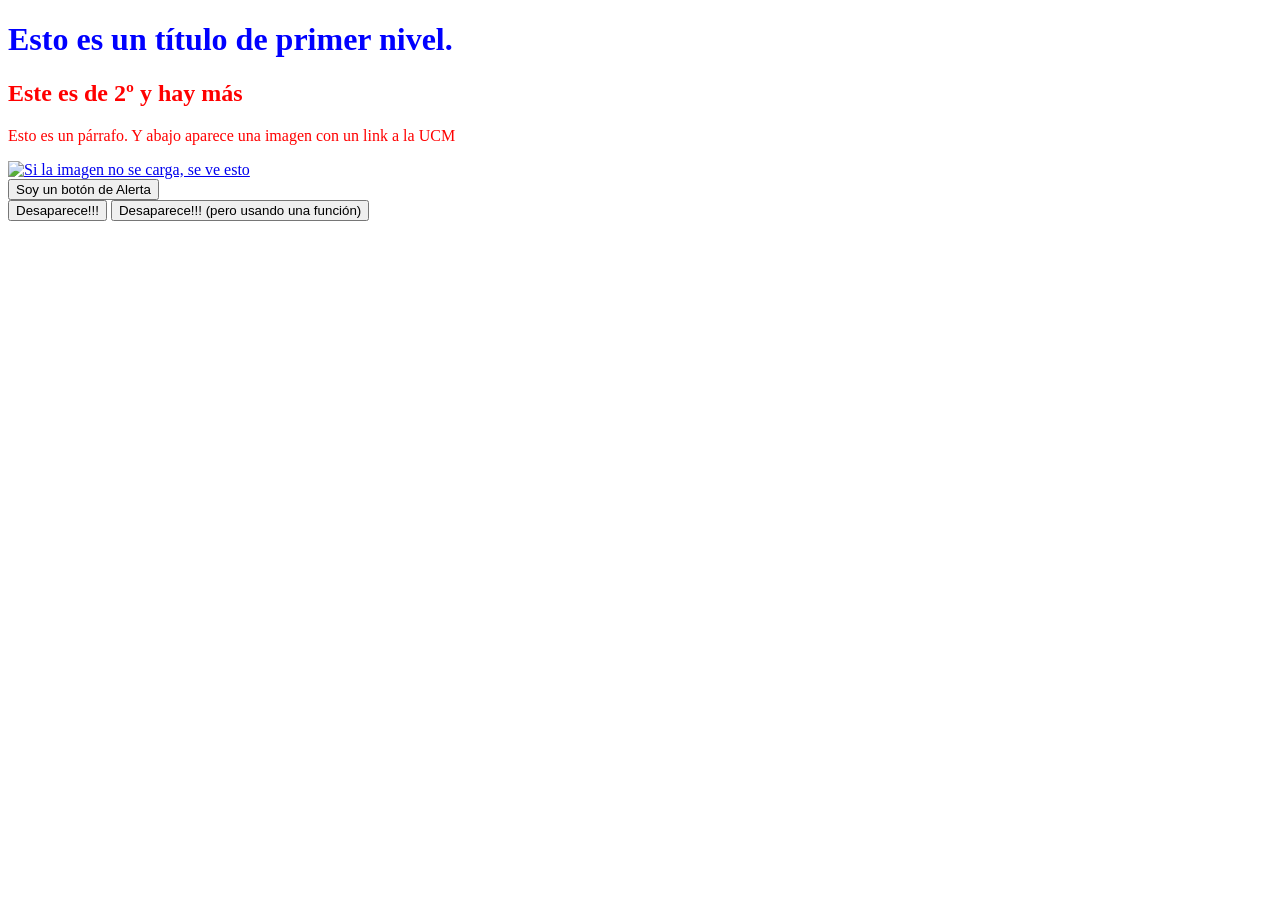
==== web/index.html @ 448c8946 "Ordenado cosillas" ====
<!DOCTYPE html>
<html lang="es">
<head>
  <meta charset="utf-8">
  <title>HTML</title>
  <meta name="viewport" content="width=device-width, initial-scale=1.0">
  <link rel="stylesheet" href="estilo.css"> <!-- Esto cargaria un archivo de estilo, pero no es necesario en Fiddle porque lo hace automáticamente -->
  <script src="script.js"></script> <!--Aquí podriamos cargar los scripts, también se puede en el <body>, y pasa lo mismo que con el css de antes, en verdad aquí no estamos cargando nada-->
</head>

<body>
  <h1>Esto es un título de primer nivel.</h1>
  <div>
    <h2 class=clase>Este es de 2º y hay más</h2>

    <p class=clase id="magico"> Esto es un párrafo. Y abajo aparece una imagen con un link a la UCM</p>
    <a href="https://www.ucm.es/" target="_blank">
      <img src="https://www.ucm.es/themes/ucm16/media/img/logo.png" alt="Si la imagen no se carga, se ve esto"><!--Modifica el atributo src y verás como se muestra el mensaje, pero el link (etiqueta <a>) seguirá funcionando al ser un hijo -->
    </a>
  </div>
  <div>
    <button onclick="alert(devuelveTextoDeAlerta())">Soy un botón de Alerta</button>
  </div>
  <div>
    <button onclick="document.getElementById('magico').style.visibility='hidden'"> Desaparece!!! </button>
    <button onclick="desaparece('magico')"> Desaparece!!! (pero usando una función) </button>
  </div>
</body>
<!--2023-2024-->
</html>
---- web/estilo.css ----
h1 {
  color: blue;
}

.clase {
  color: red;
}
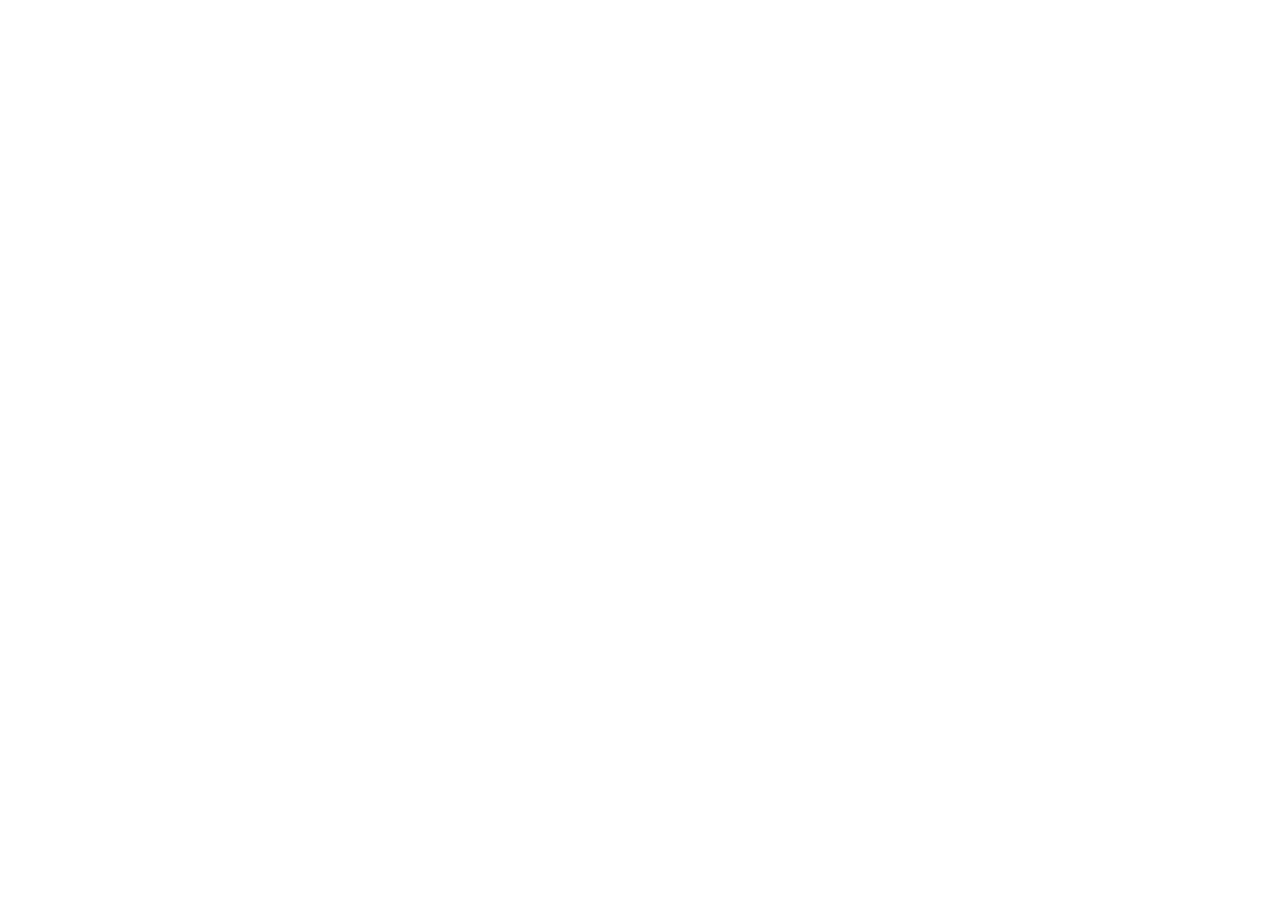
==== commit 54918c25: "vaciado plantilla y creado carpeta de imagenes de la web" ====
--- a/web/index.html
+++ b/web/index.html
@@ -9,22 +9,6 @@
 </head>
 
 <body>
-  <h1>Esto es un título de primer nivel.</h1>
-  <div>
-    <h2 class=clase>Este es de 2º y hay más</h2>
-
-    <p class=clase id="magico"> Esto es un párrafo. Y abajo aparece una imagen con un link a la UCM</p>
-    <a href="https://www.ucm.es/" target="_blank">
-      <img src="https://www.ucm.es/themes/ucm16/media/img/logo.png" alt="Si la imagen no se carga, se ve esto"><!--Modifica el atributo src y verás como se muestra el mensaje, pero el link (etiqueta <a>) seguirá funcionando al ser un hijo -->
-    </a>
-  </div>
-  <div>
-    <button onclick="alert(devuelveTextoDeAlerta())">Soy un botón de Alerta</button>
-  </div>
-  <div>
-    <button onclick="document.getElementById('magico').style.visibility='hidden'"> Desaparece!!! </button>
-    <button onclick="desaparece('magico')"> Desaparece!!! (pero usando una función) </button>
-  </div>
-</body>
-<!--2023-2024-->
+  
+<!--2026-2027-->
 </html>
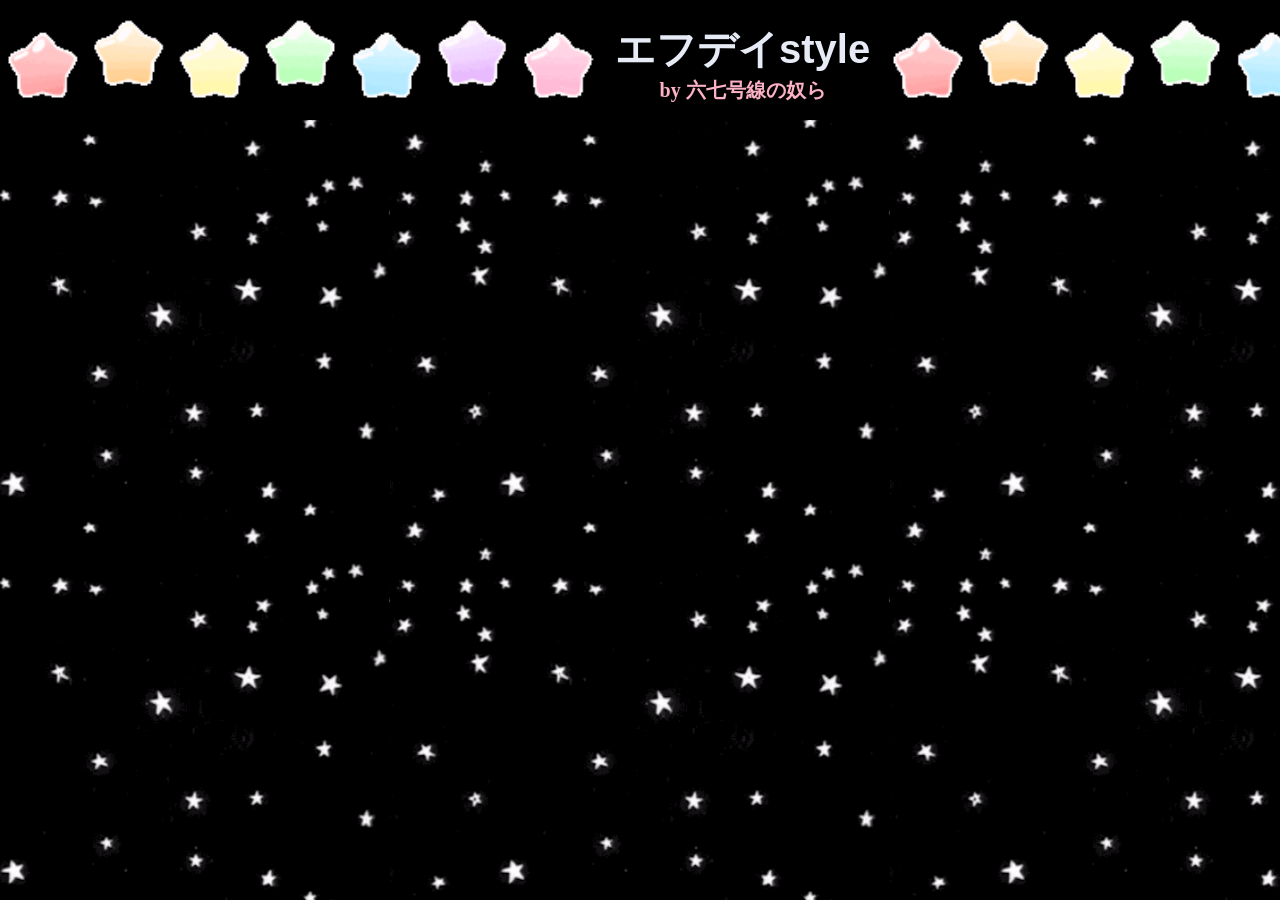
==== commit b83260fe: "Fondo y cabecera de la web" ====
--- a/web/index.html
+++ b/web/index.html
@@ -2,13 +2,27 @@
 <html lang="es">
 <head>
   <meta charset="utf-8">
-  <title>HTML</title>
+  <title>エフデイstyle</title>
   <meta name="viewport" content="width=device-width, initial-scale=1.0">
   <link rel="stylesheet" href="estilo.css"> <!-- Esto cargaria un archivo de estilo, pero no es necesario en Fiddle porque lo hace automáticamente -->
   <script src="script.js"></script> <!--Aquí podriamos cargar los scripts, también se puede en el <body>, y pasa lo mismo que con el css de antes, en verdad aquí no estamos cargando nada-->
+  <link rel="icon" type="image/png" href="images_src/smiley-spin.gif">
 </head>
 
 <body>
-  
+
+  <div class="header-top">
+    <img src="images_src/stars-divider.gif" alt="div" class="deco">
+    <div class="title-web">
+      <h1>エフデイstyle</h1>
+      <h2>by 六七号線の奴ら</h2>
+    </div>
+    <img src="images_src/stars-divider.gif" alt="div" class="deco">
+  </div>
+
+</body>
 <!--2026-2027-->
+<!--Leo Reyes Funk-->
+<!--Alejandro Jiménez Rojo-->
+<!--Juan José de Reyna Godoy-->
 </html>
--- a/web/estilo.css
+++ b/web/estilo.css
@@ -1,7 +1,54 @@
-h1 {
-  color: blue;
+body{
+
+  background-image: url("images_src/stars-black-bg-1.gif");
+  background-size: 500px;
+  background-position: center;
+
+  margin: 0px;
 }
 
-.clase {
-  color: red;
+.header-top{ 
+
+  position: sticky;
+  z-index: 1000; /*para que este delante del todo*/
+  top: 0px; /*quitar espacio fantasma*/
+  min-width: 100%; /*ocupa todo el ancho de la ventana*/
+  width: max-content; /*se estira si hay elementos dentro que se pudieran salir*/
+  height: 120px;
+  border: none;
+  background: black;
+  display: flex; /*para ordenar de manera horizontal los elementos*/
+  align-items: center;
+  justify-content: space-between;
+  gap: 15px;
+  box-sizing: border-box;
+  margin: 0px;
+
+  /*imagenes*/
+  .deco{
+    width: 600px;
+    object-fit: contain;
+    object-position: center;
+  }
+
+  .title-web{
+    flex: 1;
+    text-align: center;
+    min-width: 250px;
+
+    h1{
+    color:#e6ebf5;
+    font-size: 40px;
+    font-family: 'Franklin Gothic Medium', 'Arial Narrow', Arial, sans-serif;
+    margin-top: 10px;
+    margin-bottom: 0px;
+    }
+    h2{
+      color:#fcb1c4;
+      font-size: 20px;
+      font-family: fantasy;
+      margin-top: 0px;
+      margin-bottom: 5px;
+    }
+  }
 }
